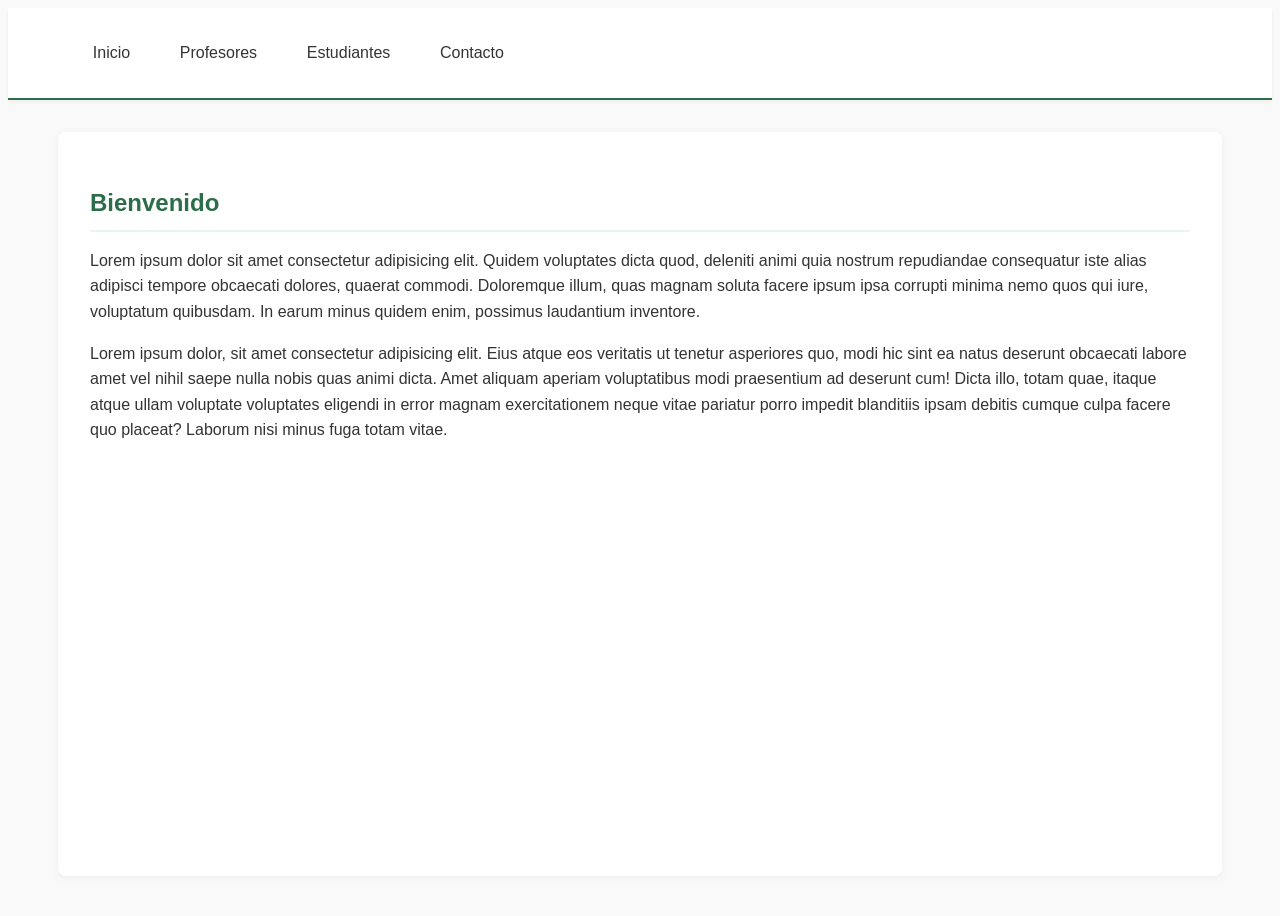
==== index.html @ be2509aa "pagina inicial" ====
<!DOCTYPE html>
<html lang="en">
<head>
    <meta charset="UTF-8">
    <meta name="viewport" content="width=device-width, initial-scale=1.0">
    <title>Institución</title>
    <link rel="stylesheet" href="style.css">
</head>
<body>
    <header>
        <nav>
            <ul>
                <li><a href="index.html">Inicio</a></li>
                <li><a href="profesores.html">Profesores</a></li>
                <li><a href="estudiantes.html">Estudiantes</a></li>
                <li><a href="contacto.html">Contacto</a></li>
            </ul>
        </nav>
    </header>
    <main>
        <h2>Bienvenido</h2>
        <p>Lorem ipsum dolor sit amet consectetur adipisicing elit. Quidem voluptates dicta quod, deleniti animi quia nostrum repudiandae consequatur iste alias adipisci tempore obcaecati dolores, quaerat commodi. Doloremque illum, quas magnam soluta facere ipsum ipsa corrupti minima nemo quos qui iure, voluptatum quibusdam. In earum minus quidem enim, possimus laudantium inventore.</p>
        <p>Lorem ipsum dolor, sit amet consectetur adipisicing elit. Eius atque eos veritatis ut tenetur asperiores quo, modi hic sint ea natus deserunt obcaecati labore amet vel nihil saepe nulla nobis quas animi dicta. Amet aliquam aperiam voluptatibus modi praesentium ad deserunt cum! Dicta illo, totam quae, itaque atque ullam voluptate voluptates eligendi in error magnam exercitationem neque vitae pariatur porro impedit blanditiis ipsam debitis cumque culpa facere quo placeat? Laborum nisi minus fuga totam vitae.</p>
    </main>
    
</body>
</html>
---- style.css ----
body {
    font-family: 'Segoe UI', Tahoma, Geneva, Verdana, sans-serif;
    line-height: 1.6;
    color: #333;
    background-color: #f9f9f9;
    display: flex;
    flex-direction: column;
    min-height: 100vh;
}

header {
    background-color: #ffffff;
    border-bottom: 2px solid #2c6e49;
    padding: 1rem 2rem;
    box-shadow: 0 2px 4px rgba(0, 0, 0, 0.05);
}

/* ===== Menú de navegación ===== */
nav ul {
    list-style: none;
    display: flex;
    gap: 1.5rem;
    flex-wrap: wrap;
}

nav a {
    text-decoration: none;
    color: #333;
    font-weight: 500;
    padding: 0.4rem 0.8rem;
    border-radius: 4px;
    transition: background-color 0.2s, color 0.2s;
}

nav a:hover {
    background-color: #e8f5ef;
    color: #2c6e49;
}

nav a.active {
    background-color: #2c6e49;
    color: #ffffff;
}

/* ===== Contenido principal ===== */
main {
    flex: 1;
    max-width: 1100px;
    margin: 2rem auto;
    padding: 2rem;
    background-color: #ffffff;
    border-radius: 8px;
    box-shadow: 0 2px 8px rgba(0, 0, 0, 0.05);
    width: calc(100% - 2rem);
}

main h2 {
    color: #2c6e49;
    margin-bottom: 1rem;
    border-bottom: 2px solid #e8f5ef;
    padding-bottom: 0.5rem;
}
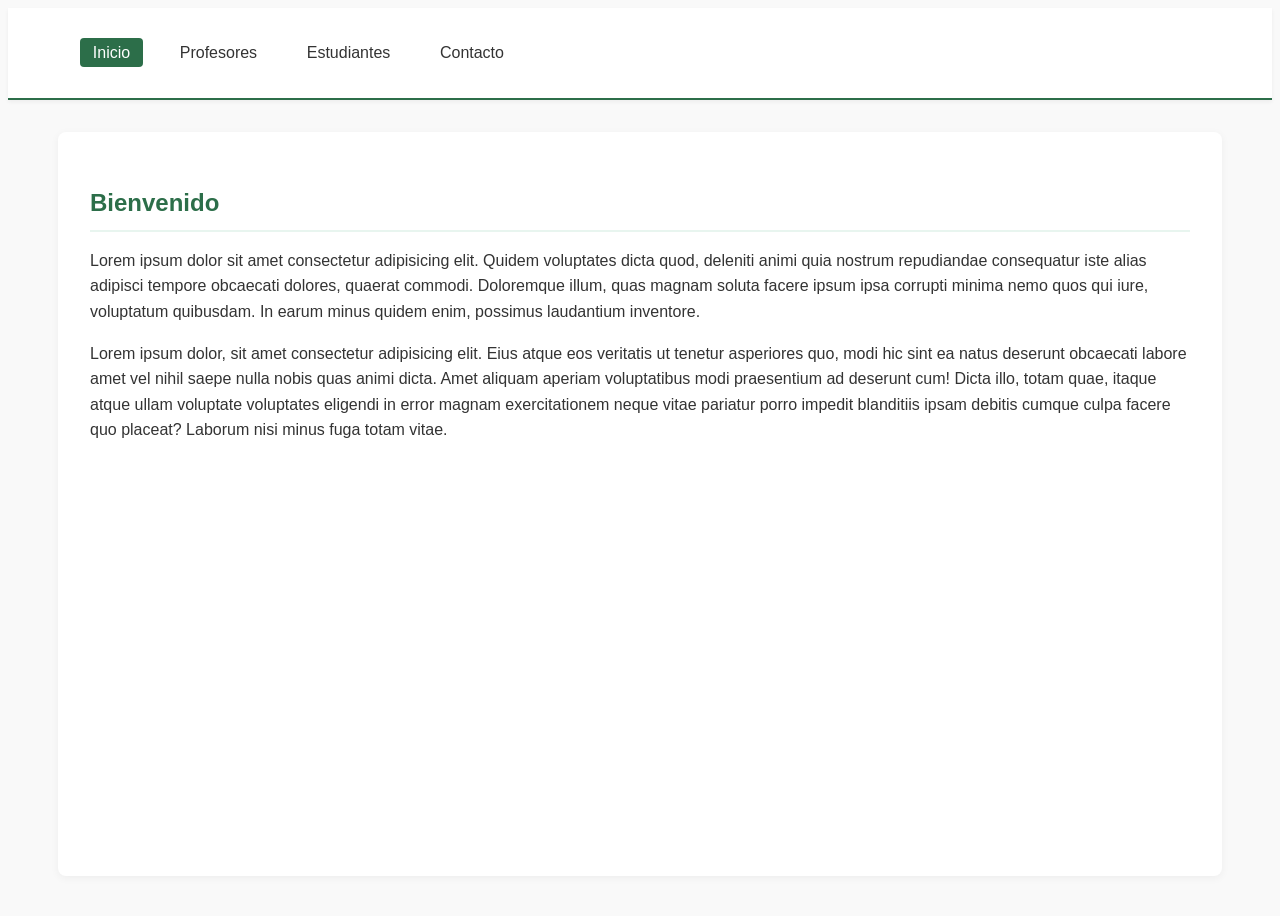
==== commit 1cf42040: "pagina de profesores" ====
--- a/index.html
+++ b/index.html
@@ -10,7 +10,7 @@
     <header>
         <nav>
             <ul>
-                <li><a href="index.html">Inicio</a></li>
+                <li><a href="index.html" class="active">Inicio</a></li>
                 <li><a href="profesores.html">Profesores</a></li>
                 <li><a href="estudiantes.html">Estudiantes</a></li>
                 <li><a href="contacto.html">Contacto</a></li>
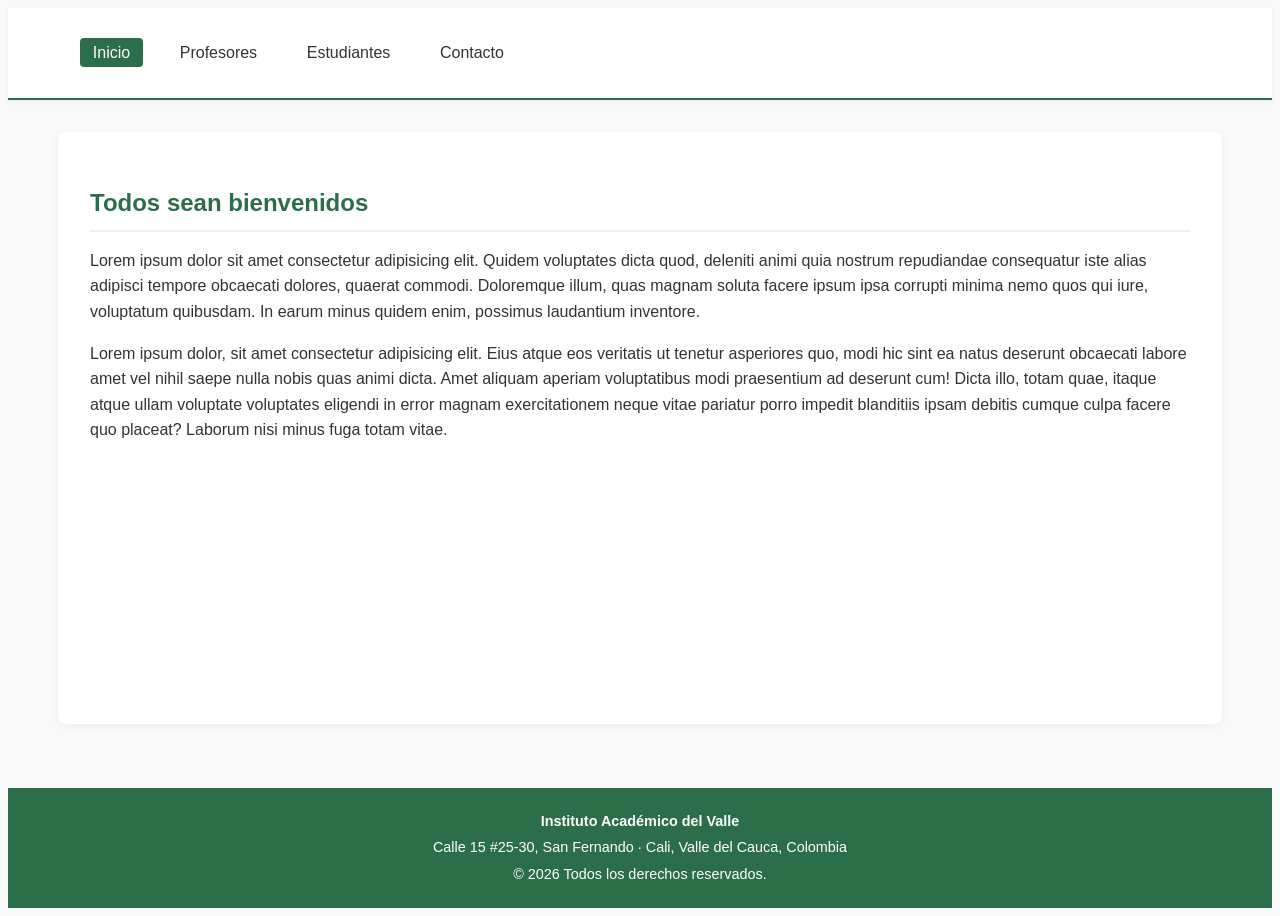
==== commit 786201f3: "se agrego el footer" ====
--- a/index.html
+++ b/index.html
@@ -18,10 +18,16 @@
         </nav>
     </header>
     <main>
-        <h2>Bienvenido</h2>
+        <h2>Todos sean bienvenidos</h2>
         <p>Lorem ipsum dolor sit amet consectetur adipisicing elit. Quidem voluptates dicta quod, deleniti animi quia nostrum repudiandae consequatur iste alias adipisci tempore obcaecati dolores, quaerat commodi. Doloremque illum, quas magnam soluta facere ipsum ipsa corrupti minima nemo quos qui iure, voluptatum quibusdam. In earum minus quidem enim, possimus laudantium inventore.</p>
         <p>Lorem ipsum dolor, sit amet consectetur adipisicing elit. Eius atque eos veritatis ut tenetur asperiores quo, modi hic sint ea natus deserunt obcaecati labore amet vel nihil saepe nulla nobis quas animi dicta. Amet aliquam aperiam voluptatibus modi praesentium ad deserunt cum! Dicta illo, totam quae, itaque atque ullam voluptate voluptates eligendi in error magnam exercitationem neque vitae pariatur porro impedit blanditiis ipsam debitis cumque culpa facere quo placeat? Laborum nisi minus fuga totam vitae.</p>
     </main>
-    
+    <footer>
+        <p><strong>Instituto Académico del Valle</strong></p>
+        <p>Calle 15 #25-30, San Fernando · Cali, Valle del Cauca, Colombia</p>
+        <p>© <span id="anio"></span> Todos los derechos reservados.</p>
+    </footer>
+
+    <script src="script.js"></script>
 </body>
 </html>
--- a/style.css
+++ b/style.css
@@ -59,4 +59,18 @@
     margin-bottom: 1rem;
     border-bottom: 2px solid #e8f5ef;
     padding-bottom: 0.5rem;
-}+}
+
+/* ===== Footer ===== */
+footer {
+    background-color: #2c6e49;
+    color: #ffffff;
+    text-align: center;
+    padding: 1.2rem;
+    margin-top: 2rem;
+    font-size: 0.9rem;
+}
+
+footer p {
+    margin: 0.2rem 0;
+}
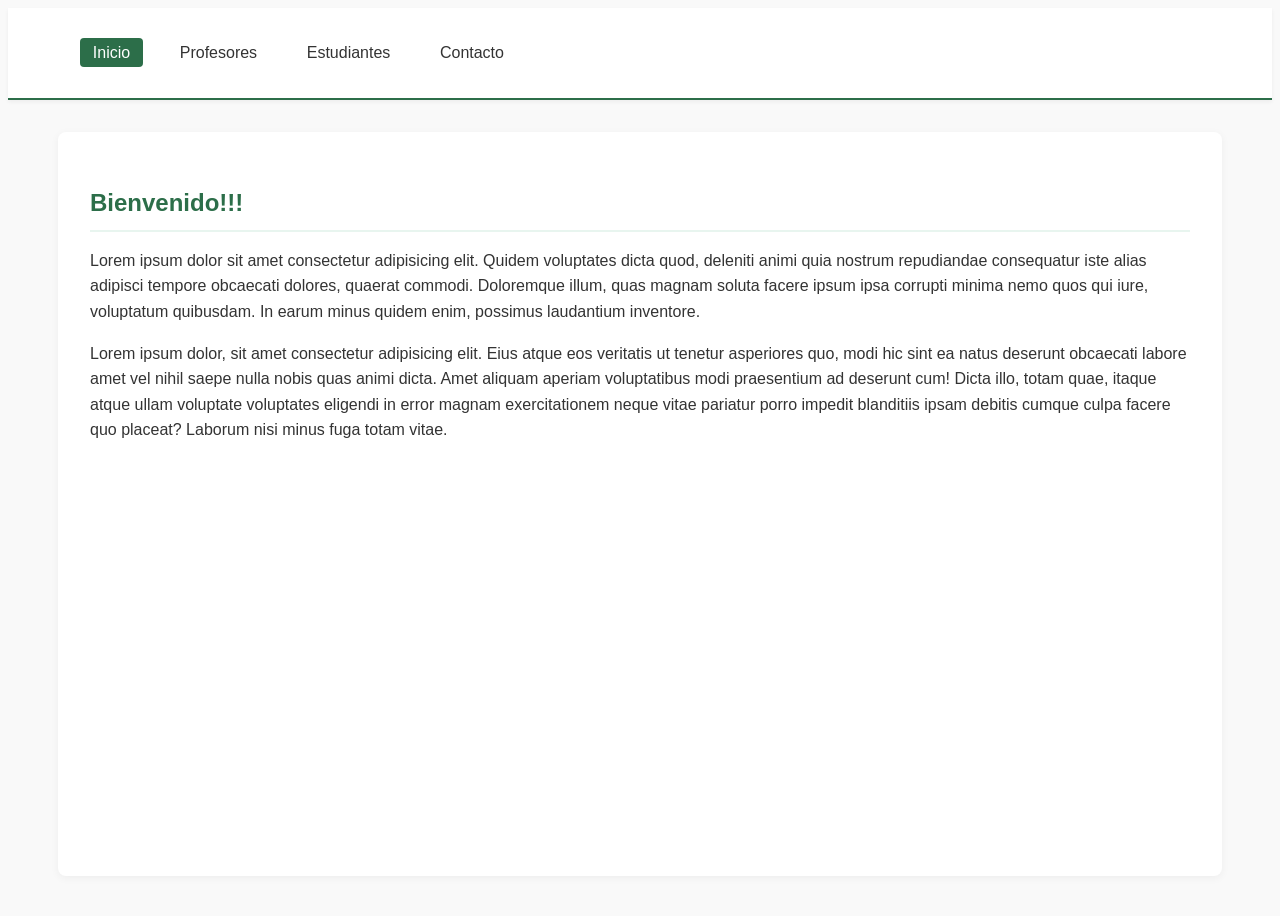
==== commit 606f49a0: "Se corrigio el titulo de la pagina inicial" ====
--- a/index.html
+++ b/index.html
@@ -18,16 +18,10 @@
         </nav>
     </header>
     <main>
-        <h2>Todos sean bienvenidos</h2>
+        <h2>Bienvenido!!!</h2>
         <p>Lorem ipsum dolor sit amet consectetur adipisicing elit. Quidem voluptates dicta quod, deleniti animi quia nostrum repudiandae consequatur iste alias adipisci tempore obcaecati dolores, quaerat commodi. Doloremque illum, quas magnam soluta facere ipsum ipsa corrupti minima nemo quos qui iure, voluptatum quibusdam. In earum minus quidem enim, possimus laudantium inventore.</p>
         <p>Lorem ipsum dolor, sit amet consectetur adipisicing elit. Eius atque eos veritatis ut tenetur asperiores quo, modi hic sint ea natus deserunt obcaecati labore amet vel nihil saepe nulla nobis quas animi dicta. Amet aliquam aperiam voluptatibus modi praesentium ad deserunt cum! Dicta illo, totam quae, itaque atque ullam voluptate voluptates eligendi in error magnam exercitationem neque vitae pariatur porro impedit blanditiis ipsam debitis cumque culpa facere quo placeat? Laborum nisi minus fuga totam vitae.</p>
     </main>
-    <footer>
-        <p><strong>Instituto Académico del Valle</strong></p>
-        <p>Calle 15 #25-30, San Fernando · Cali, Valle del Cauca, Colombia</p>
-        <p>© <span id="anio"></span> Todos los derechos reservados.</p>
-    </footer>
-
-    <script src="script.js"></script>
+    
 </body>
 </html>
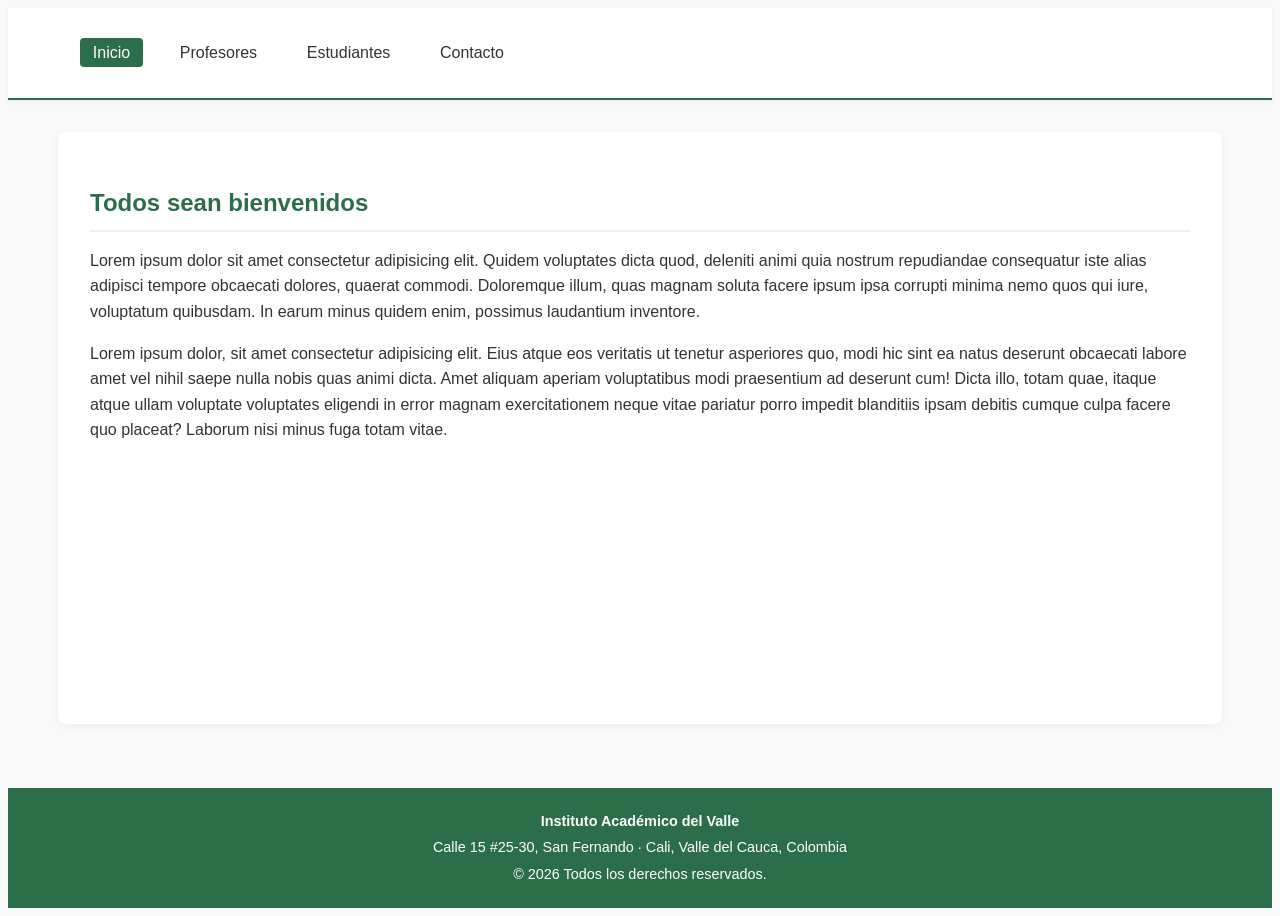
==== commit ce7f05fa: "Merge pull request #3 from nmossos-uniajc-prof/feature-footer se agrego el footer Autorizaron los je" ====
--- a/index.html
+++ b/index.html
@@ -18,10 +18,16 @@
         </nav>
     </header>
     <main>
-        <h2>Bienvenido!!!</h2>
+        <h2>Todos sean bienvenidos</h2>
         <p>Lorem ipsum dolor sit amet consectetur adipisicing elit. Quidem voluptates dicta quod, deleniti animi quia nostrum repudiandae consequatur iste alias adipisci tempore obcaecati dolores, quaerat commodi. Doloremque illum, quas magnam soluta facere ipsum ipsa corrupti minima nemo quos qui iure, voluptatum quibusdam. In earum minus quidem enim, possimus laudantium inventore.</p>
         <p>Lorem ipsum dolor, sit amet consectetur adipisicing elit. Eius atque eos veritatis ut tenetur asperiores quo, modi hic sint ea natus deserunt obcaecati labore amet vel nihil saepe nulla nobis quas animi dicta. Amet aliquam aperiam voluptatibus modi praesentium ad deserunt cum! Dicta illo, totam quae, itaque atque ullam voluptate voluptates eligendi in error magnam exercitationem neque vitae pariatur porro impedit blanditiis ipsam debitis cumque culpa facere quo placeat? Laborum nisi minus fuga totam vitae.</p>
     </main>
-    
+    <footer>
+        <p><strong>Instituto Académico del Valle</strong></p>
+        <p>Calle 15 #25-30, San Fernando · Cali, Valle del Cauca, Colombia</p>
+        <p>© <span id="anio"></span> Todos los derechos reservados.</p>
+    </footer>
+
+    <script src="script.js"></script>
 </body>
 </html>
